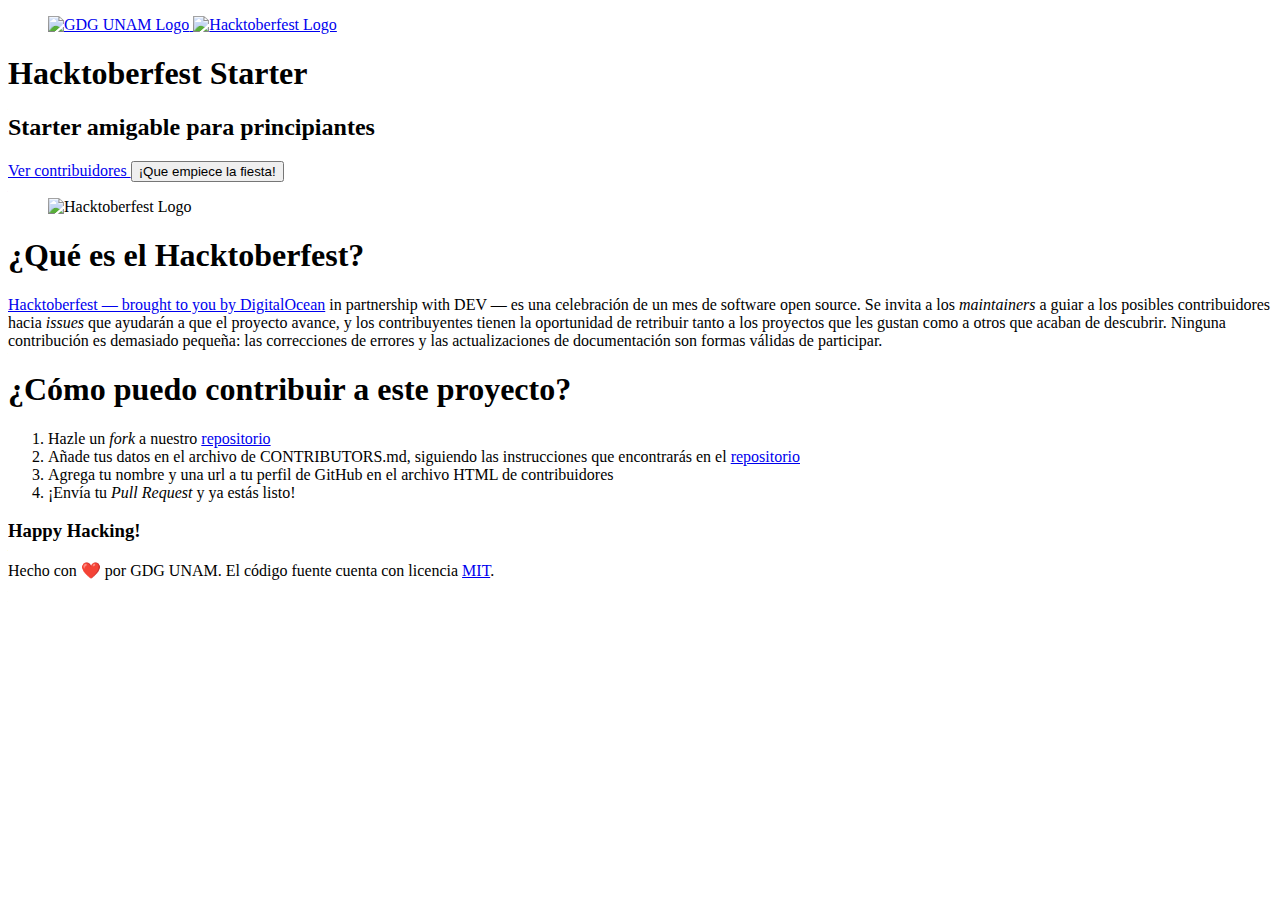
==== index.html @ 86d0df41 "Update index.html" ====
<!doctype html>
<html lang="es">

  <head>
    <meta charset="UTF-8">
    <meta name="viewport" content="width=device-width, initial-scale=1">
    <meta http-equiv="X-UA-Compatible" content="ie=edge">
    <meta content="#ffffff" name="msapplication-TileColor" />
    <meta content="#ffffff" name="theme-color" />
    <!-- CSS -->
    <link rel="stylesheet" href="https://cdnjs.cloudflare.com/ajax/libs/bulma/0.7.5/css/bulma.css"
      integrity="sha256-ujE/ZUB6CMZmyJSgQjXGCF4sRRneOimQplBVLu8OU5w=" crossorigin="anonymous" />
    <link rel="stylesheet" href="css/styles.css">
    <title>Hacktoberfest | GDG UNAM</title>
  </head>

  <body>
    <nav class="navbar is-light" role="navigation" aria-label="main navigation">
      <div class="navbar-brand">
        <a class="navbar-item" href="index.html">
          <figure class="brand-images">
            <img src="img/gdg.png" alt="GDG UNAM Logo" height="28">
            <img src="img/Hacktoberfest_19_Events_lockup_color_300x100.png" alt="Hacktoberfest Logo" height="40">
          </figure>
        </a>
      </div>
    </nav>
    <header class="hero is-medium is-white is-bold">
      <div class="hero-body">
        <div class="container caja">
          <h1 class="title" id="hacktoberfest-title">
            Hacktoberfest Starter
          </h1>
          <h2 class="subtitle">
            Starter amigable para principiantes
          </h2>
          <div class="buttons">
            <a role="button" class="button is-link" href="contributors.html">
              Ver contribuidores
            </a>
            <button class="button is-info" id="confetti-button">
              ¡Que empiece la fiesta!
            </button>
          </div>
        </div>
      </div>
    </header>
    <section class="section bg-dark">
      <figure class="has-text-centered">
        <img src="img/Hacktoberfest_19_Events_lockup_color_600x200.png" alt="Hacktoberfest Logo" id="easter-egg-img" />
      </figure>
      <article class="content">
        <h1>¿Qué es el Hacktoberfest?</h1>
        <p>
          <a href="https://hacktoberfest.digitalocean.com/">Hacktoberfest — brought to you by DigitalOcean</a> in
          partnership with DEV — es una celebración de un mes de software open source. Se invita a los
          <em>maintainers</em> a
          guiar a los posibles contribuidores hacia <em>issues</em> que ayudarán a que el proyecto avance, y los
          contribuyentes
          tienen la oportunidad de retribuir tanto a los proyectos que les gustan como a otros que acaban de descubrir.
          Ninguna contribución es demasiado pequeña: las correcciones de errores y las actualizaciones de documentación
          son formas válidas de participar.
        </p>
      </article>
      <article class="content">
        <h1>¿Cómo puedo contribuir a este proyecto?</h1>
        <ol>
          <li>
            Hazle un <em>fork</em> a nuestro
            <a href="https://github.com/GDG-UNAM-global/hacktoberfest-starter">repositorio</a>
          </li>
          <li>
            Añade tus datos en el archivo de CONTRIBUTORS.md, siguiendo las instrucciones que
            encontrarás en el <a href="https://github.com/GDG-UNAM-global/hacktoberfest-starter">repositorio</a>
          </li>
          <li>
            Agrega tu nombre y una url a tu perfil de GitHub en el archivo HTML de contribuidores
          </li>
          <li>
            ¡Envía tu <em>Pull Request</em> y ya estás listo!
          </li>
        </ol>
      </article>
      <h3 class="title is-5 has-text-centered">
        Happy Hacking!
      </h3>
    </section>
    <footer class="footer has-background-black has-text-white">
      <div class="content has-text-centered">
        <p>
          Hecho con ❤️ por GDG UNAM. El código fuente cuenta con licencia
          <a href="http://opensource.org/licenses/mit-license.php">MIT</a>.
        </p>
      </div>
    </footer>
    <!-- Javascript -->
    <script defer src="https://use.fontawesome.com/releases/v5.3.1/js/all.js"></script>
    <script src="js/confetti.js"></script>
    <script src="js/app.js"></script>
    <script src="js/easter-egg.js"></script>
  </body>

</html>
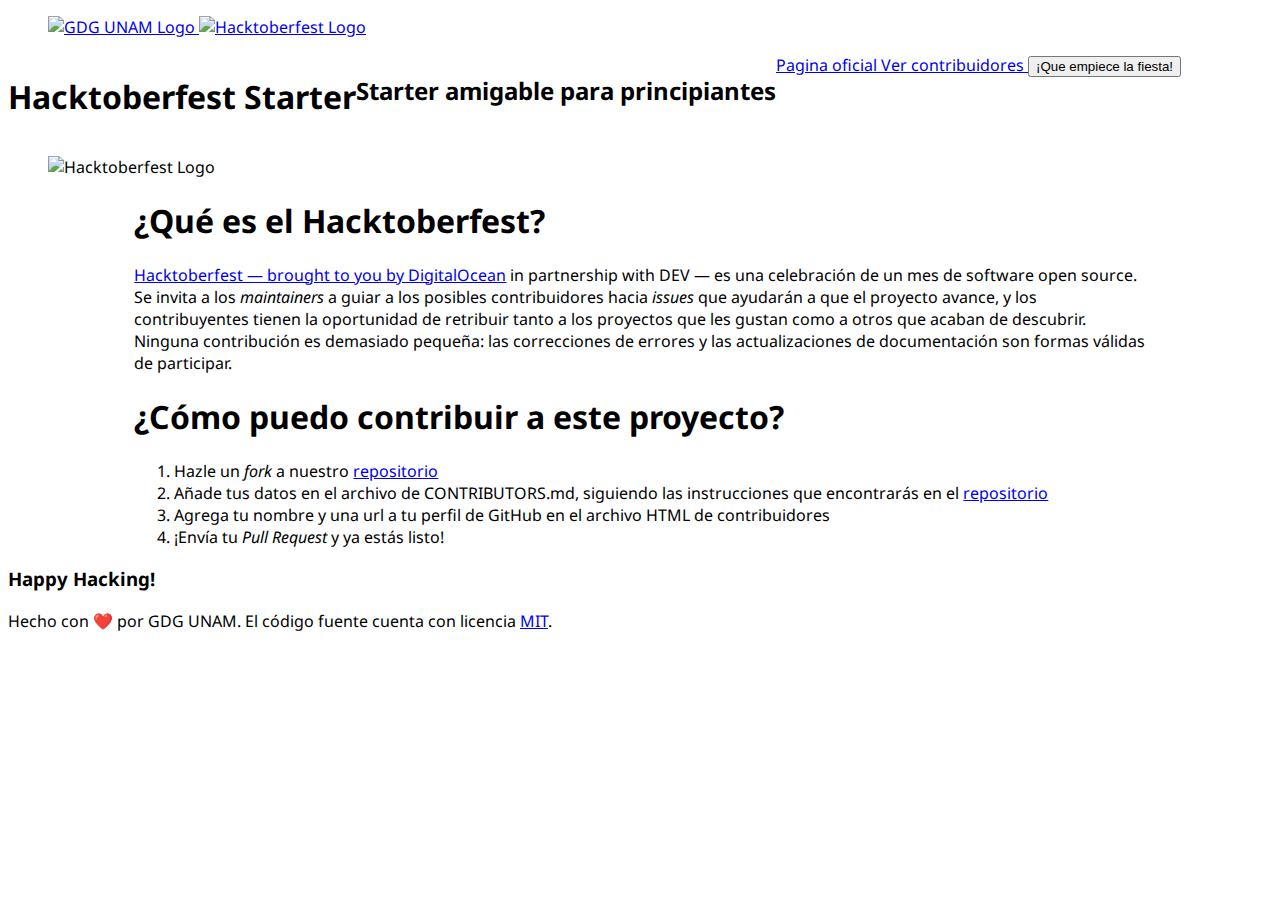
==== commit 1f90fe8c: "Update index.html" ====
--- a/index.html
+++ b/index.html
@@ -35,7 +35,10 @@
             Starter amigable para principiantes
           </h2>
           <div class="buttons">
-            <a role="button" class="button is-link" href="contributors.html">
+            <a role="button" class="button is-link" href="https://hacktoberfest.digitalocean.com/" id="contri">
+              Pagina oficial
+            </a>
+            <a role="button" class="button is-link" href="contributors.html" id="contri">
               Ver contribuidores
             </a>
             <button class="button is-info" id="confetti-button">
--- a/css/styles.css
+++ b/css/styles.css
@@ -0,0 +1,30 @@
+@import url('https://fonts.googleapis.com/css?family=Noto+Sans&display=swap');
+
+html,
+body {
+  font-family: 'Noto Sans', sans-serif;
+}
+
+figure.brand-images>img {
+  max-height: 60px;
+}
+
+article.content {
+  padding: 0 10%;
+}
+
+img#easter-egg-img {
+  cursor: help;
+}
+.caja{
+ display:flex;
+ flex-direction: row;
+ flex-wrap:wrap;
+}
+
+.caja h1, h2{
+  widht:100%
+}
+.caja .buttons{
+  widht:100%;
+}
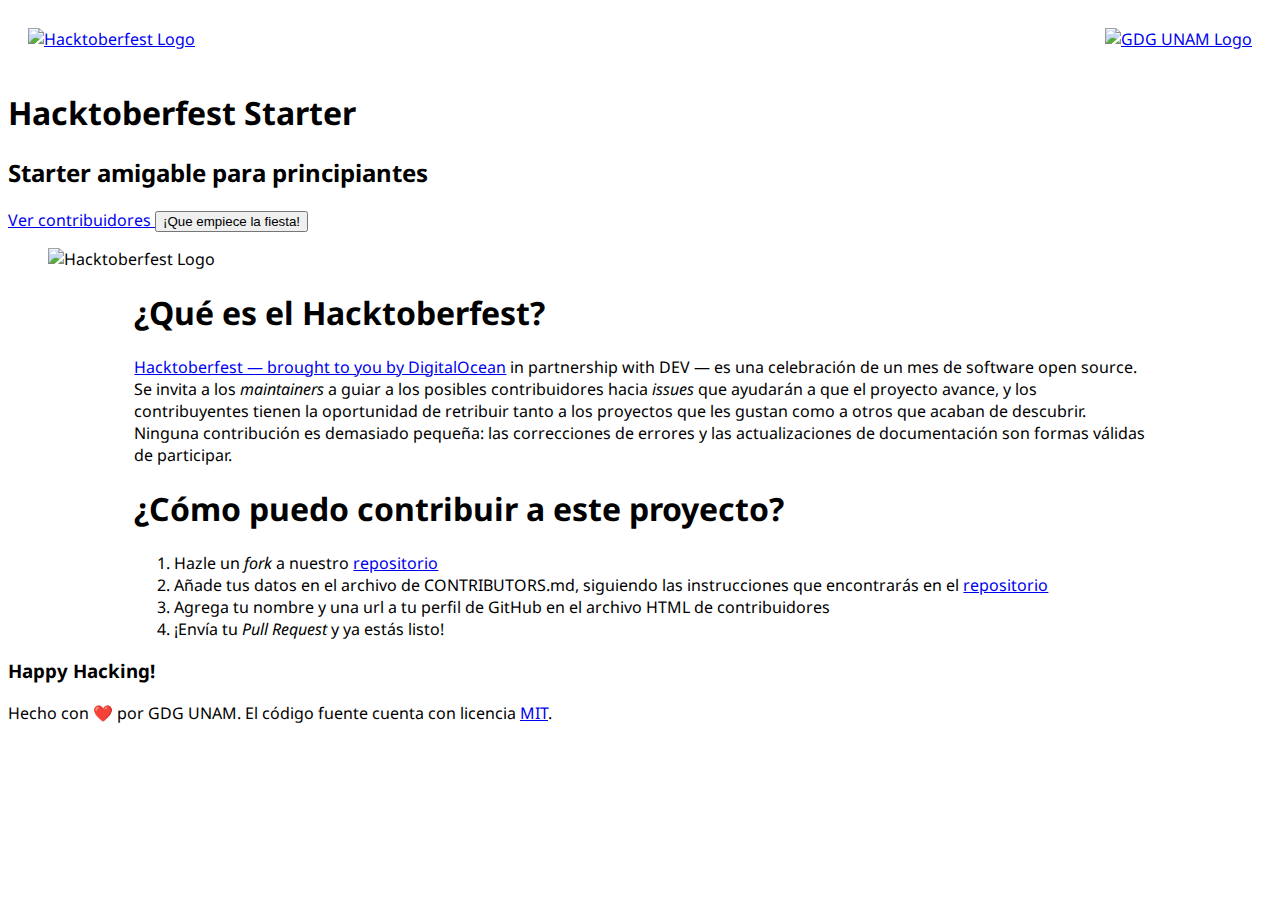
==== commit 572caa7d: "Merge pull request #2 from AlexAglon/master" ====
--- a/index.html
+++ b/index.html
@@ -15,19 +15,15 @@
   </head>
 
   <body>
-    <nav class="navbar is-light" role="navigation" aria-label="main navigation">
-      <div class="navbar-brand">
-        <a class="navbar-item" href="index.html">
-          <figure class="brand-images">
-            <img src="img/gdg.png" alt="GDG UNAM Logo" height="28">
-            <img src="img/Hacktoberfest_19_Events_lockup_color_300x100.png" alt="Hacktoberfest Logo" height="40">
-          </figure>
-        </a>
-      </div>
+    <nav class="navbar">
+       <div><a href="index.html"><img src="img/Hacktoberfest_19_Events_lockup_color_300x100.png" alt="Hacktoberfest Logo" class="hfimg" ></a></div>
+      <div><a href="index.html"><img src="img/gdg.png" alt="GDG UNAM Logo" class="gdgimg"></a></div>
     </nav>
+
+
     <header class="hero is-medium is-white is-bold">
       <div class="hero-body">
-        <div class="container caja">
+        <div class="container">
           <h1 class="title" id="hacktoberfest-title">
             Hacktoberfest Starter
           </h1>
@@ -35,10 +31,7 @@
             Starter amigable para principiantes
           </h2>
           <div class="buttons">
-            <a role="button" class="button is-link" href="https://hacktoberfest.digitalocean.com/" id="contri">
-              Pagina oficial
-            </a>
-            <a role="button" class="button is-link" href="contributors.html" id="contri">
+            <a role="button" class="button is-link" href="contributors.html">
               Ver contribuidores
             </a>
             <button class="button is-info" id="confetti-button">
--- a/css/styles.css
+++ b/css/styles.css
@@ -1,12 +1,17 @@
 @import url('https://fonts.googleapis.com/css?family=Noto+Sans&display=swap');
 
-html,
-body {
+html,body {
   font-family: 'Noto Sans', sans-serif;
 }
 
-figure.brand-images>img {
-  max-height: 60px;
+.navbar{
+  display: flex;
+  flex-direction: row;
+  justify-content: space-between;
+  padding: 20px;
+}
+.gdgimg{
+  height: 103px;
 }
 
 article.content {
@@ -15,16 +20,4 @@
 
 img#easter-egg-img {
   cursor: help;
-}
-.caja{
- display:flex;
- flex-direction: row;
- flex-wrap:wrap;
-}
-
-.caja h1, h2{
-  widht:100%
-}
-.caja .buttons{
-  widht:100%;
-}
+}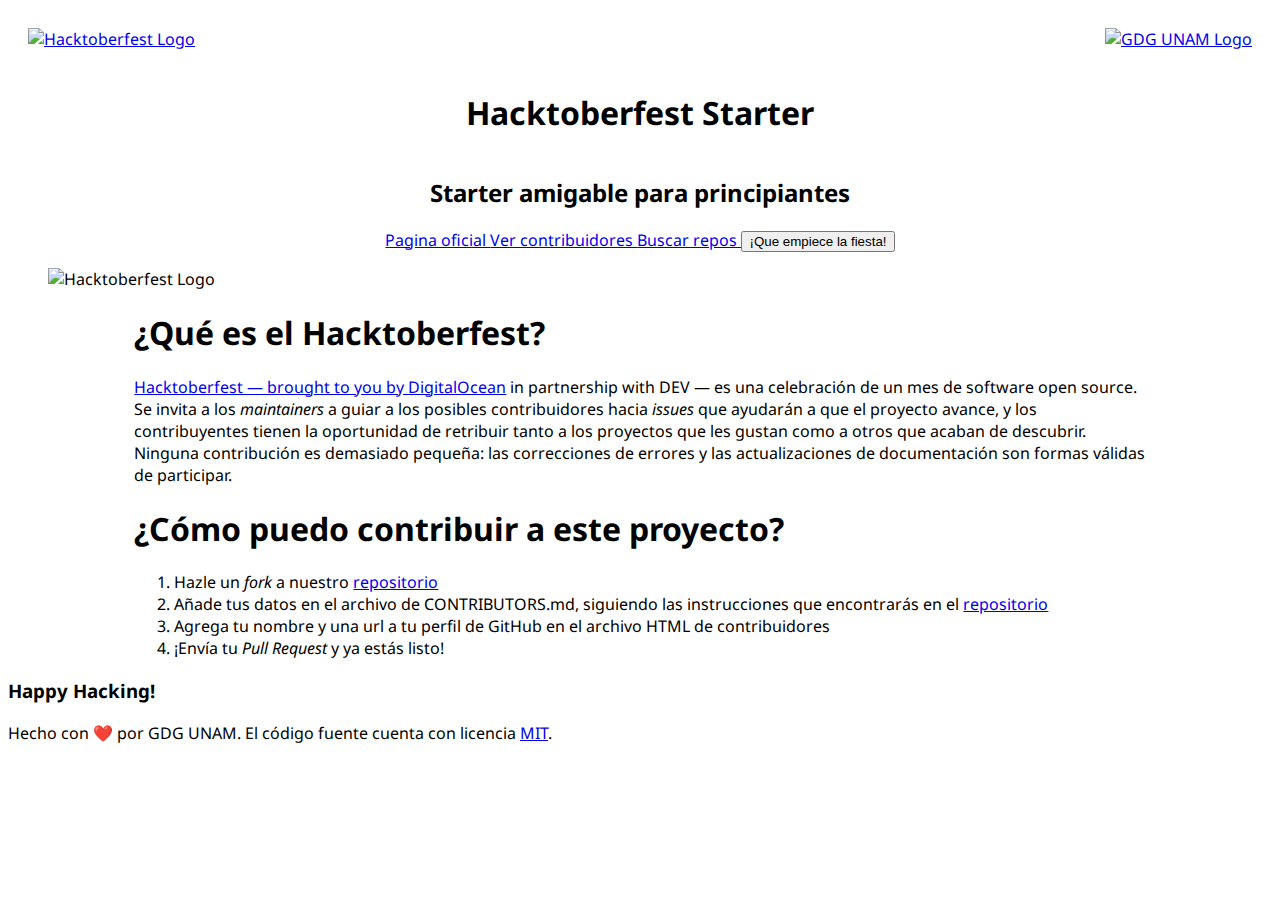
==== commit d0a589ca: "Merge branch 'master' into master" ====
--- a/index.html
+++ b/index.html
@@ -23,7 +23,7 @@
 
     <header class="hero is-medium is-white is-bold">
       <div class="hero-body">
-        <div class="container">
+        <div class="container caja">
           <h1 class="title" id="hacktoberfest-title">
             Hacktoberfest Starter
           </h1>
@@ -31,8 +31,15 @@
             Starter amigable para principiantes
           </h2>
           <div class="buttons">
-            <a role="button" class="button is-link" href="contributors.html">
+            
+            <a role="button" class="button is-link" href="https://hacktoberfest.digitalocean.com/" id="hf">
+              Pagina oficial
+            </a>
+            <a role="button" class="button is-link" href="contributors.html" id="contri">
               Ver contribuidores
+            </a>
+            <a role="button" class="button is-link" href="https://up-for-grabs.net/#/" id="new">
+              Buscar repos
             </a>
             <button class="button is-info" id="confetti-button">
               ¡Que empiece la fiesta!
--- a/css/styles.css
+++ b/css/styles.css
@@ -20,4 +20,17 @@
 
 img#easter-egg-img {
   cursor: help;
-}+}
+.caja{
+ display: flex;
+flex-direction: column;
+justify-content: center;
+align-items: center;
+}
+
+.caja h1, h2{
+  widht:100%
+}
+.caja .buttons{
+  widht:100%;
+}
